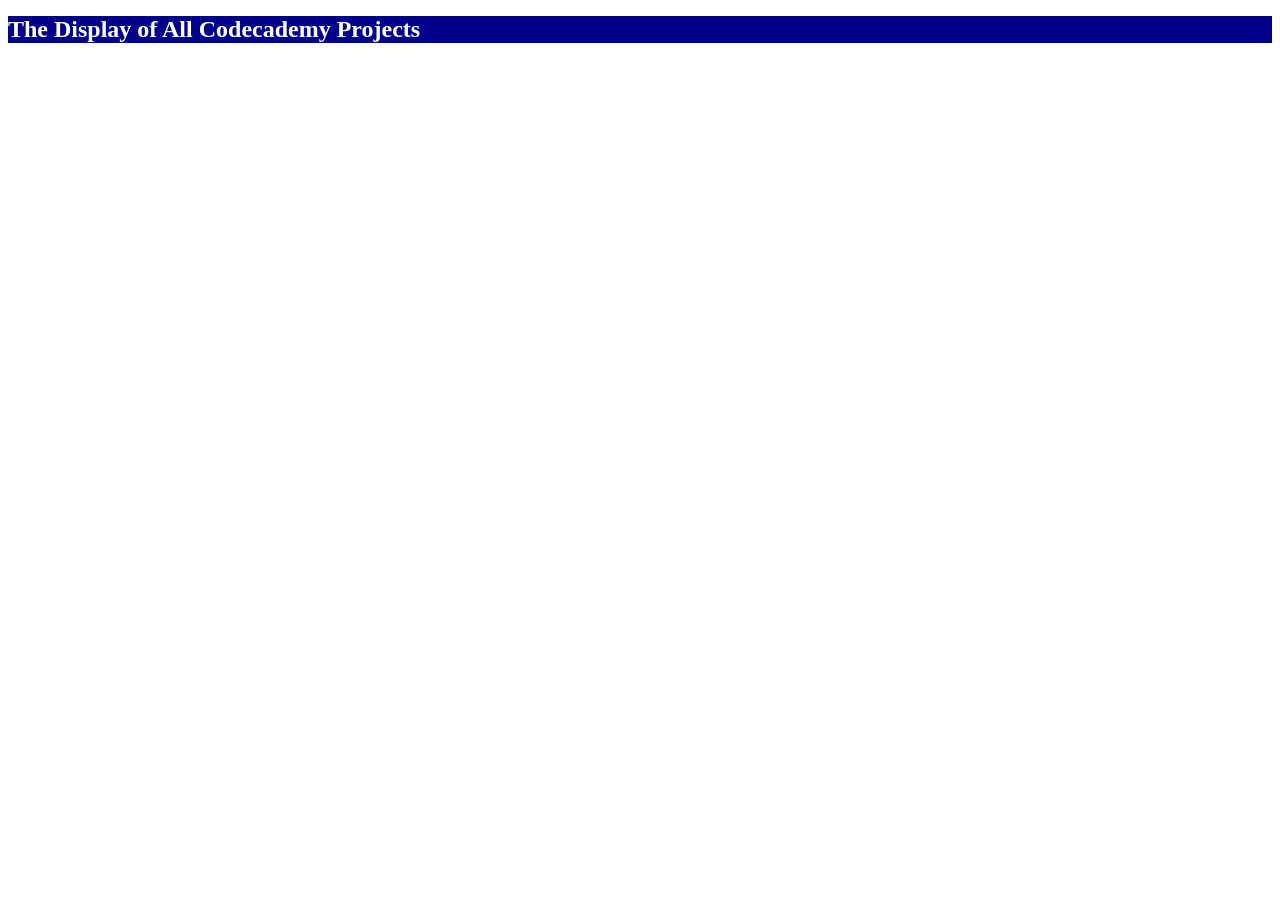
==== index.html @ 2803927c "the content of the first page" ====
<!DOCTYPE html>
    <html>
        <head>
            <link rel="stylesheet" href="style.css">
        </head>

        <body>
            <header>
                <h1 class="header">The Display of All Codecademy Projects</h1>
            </header>
        </body>
    </html>
---- style.css ----
.header {
    background-color:darkblue;
    color: white;
    font-weight: bold;
    font-family: 'Times New Roman';
    font-size: 24px;
}
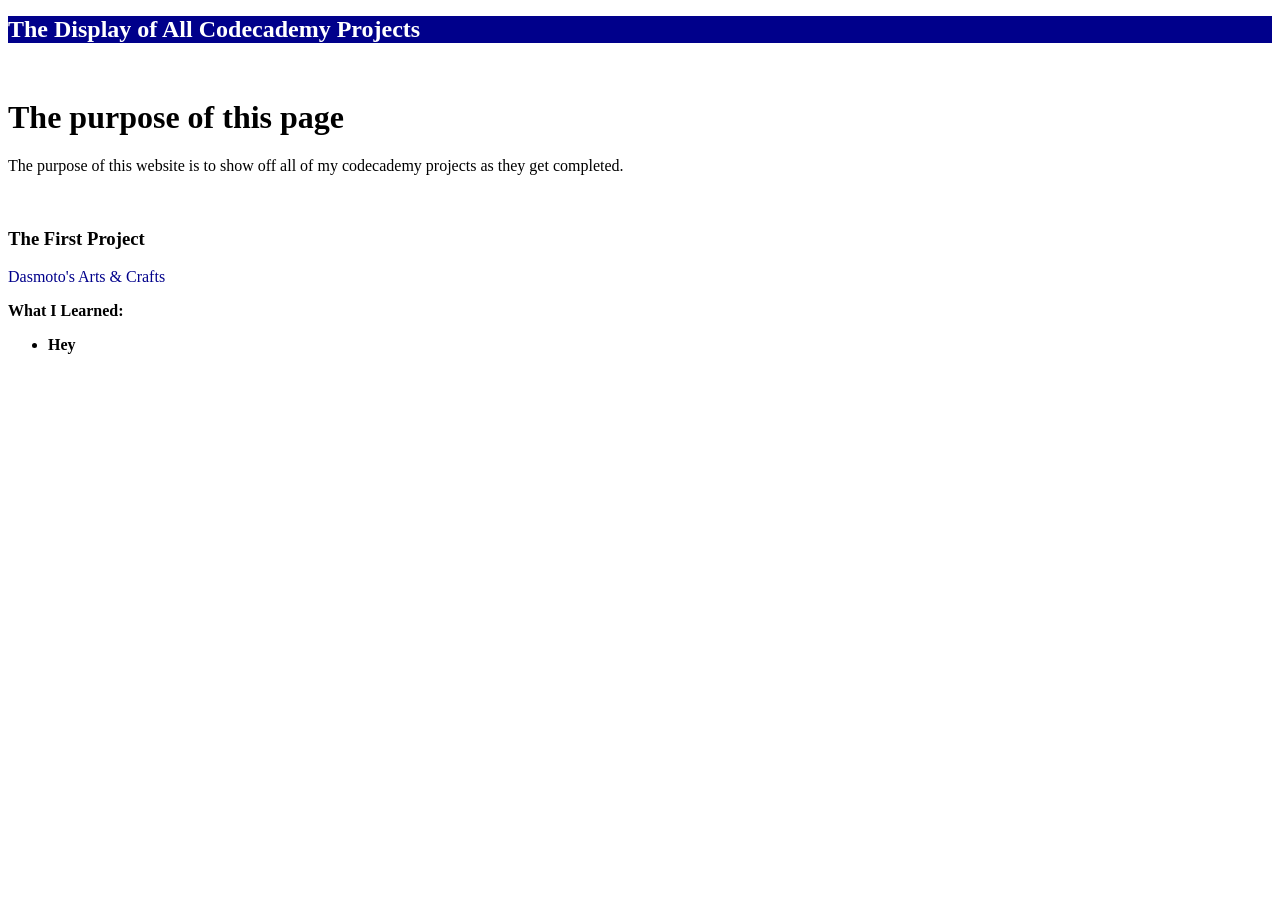
==== commit ce2cdbf6: "styling the main page and adding text to the page" ====
--- a/index.html
+++ b/index.html
@@ -8,5 +8,21 @@
             <header>
                 <h1 class="header">The Display of All Codecademy Projects</h1>
             </header>
+
+            <br>
+            <h1>The purpose of this page</h1>
+            <p>The purpose of this website is to show off all of my codecademy projects as they get completed.</p>
+            <br>
+
+            <!--The projects listed including an examples
+            of what was learned during the making of the project.-->
+            <h3>The First Project</h3>
+            <a href="Dasmoto's-Arts-Craft.html">Dasmoto's Arts & Crafts</a>
+            <p id="projects-bio">
+                What I Learned:
+                <ul>
+                    <li>Hey</li>
+                </ul>
+            </p>
         </body>
     </html>
--- a/style.css
+++ b/style.css
@@ -2,6 +2,21 @@
     background-color:darkblue;
     color: white;
     font-weight: bold;
-    font-family: 'Times New Roman';
+    font-family: Georgia, serif;
     font-size: 24px;
+}
+
+a {
+    color: darkblue;
+    text-decoration: none;
+}
+
+#projects-bio {
+    font-weight: bold;
+    font-family: Georgia, serif;
+}
+
+li {
+    font-family: Georgia, serif;
+    font-weight: bold;    
 }
